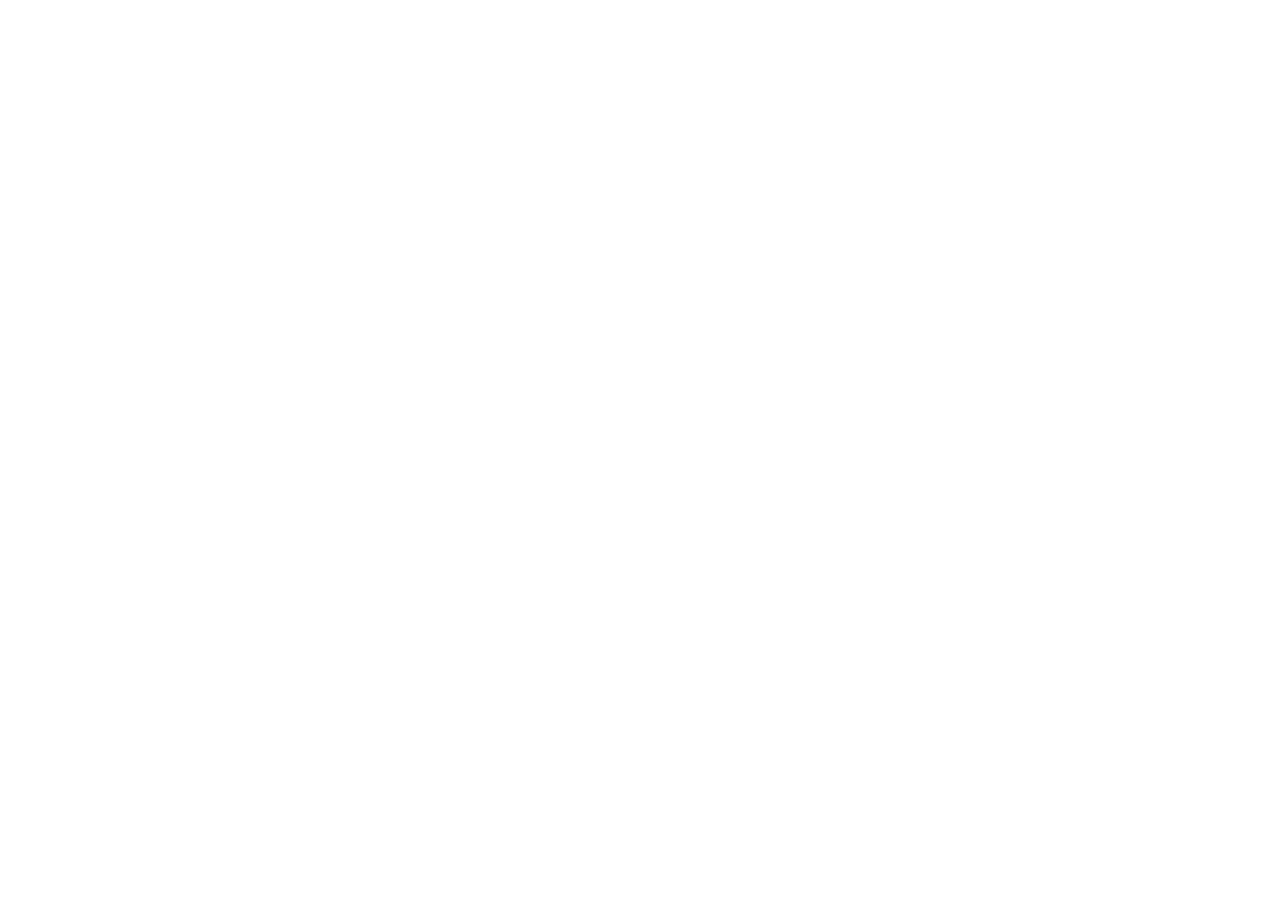
==== Source/Pagines/6.Prova/index.html @ 878b7f6d "main" ====
<!DOCTYPE html>
<html lang="en">
<head>
    <meta charset="UTF-8">
    <meta name="viewport" content="width=device-width, initial-scale=1.0">
    <title>Google Charts Example</title>
    <script type="text/javascript" src="https://www.google.com/jsapi"></script>
    <script defer src="script.js"></script>
    <link rel="stylesheet" href="styles.css">

</head>

<body>
    <div class= "chart" id="chart1"></div>
</body>

</html>
---- Source/Pagines/6.Prova/styles.css ----
.chart {
  width: 120%; 
  height: 500px;
  margin-top: -35px;
  margin-left: -145px;
}
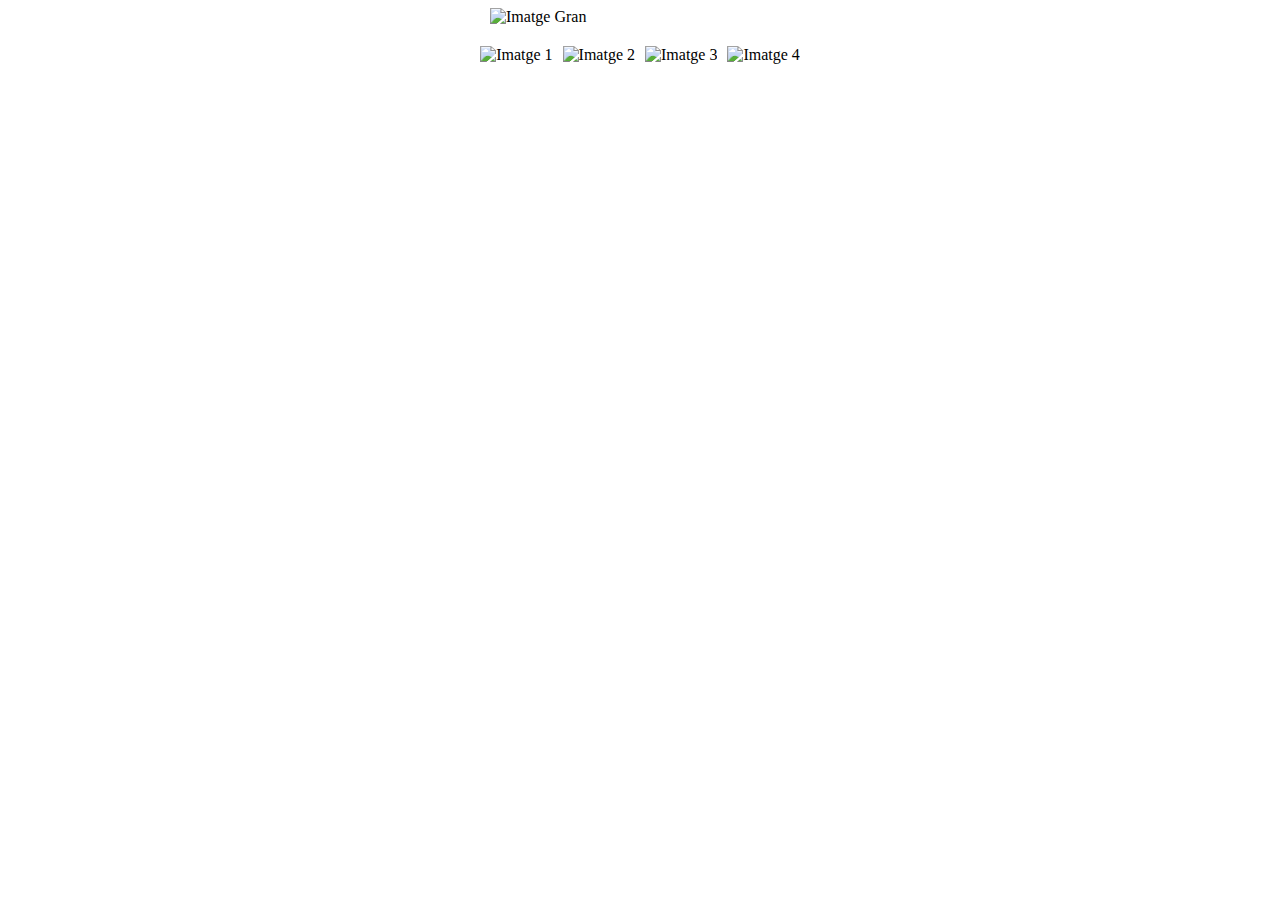
==== commit 30888659: "mes arreglus" ====
--- a/Source/Pagines/6.Prova/index.html
+++ b/Source/Pagines/6.Prova/index.html
@@ -1,17 +1,75 @@
 <!DOCTYPE html>
-<html lang="en">
+<html lang="ca">
 <head>
     <meta charset="UTF-8">
     <meta name="viewport" content="width=device-width, initial-scale=1.0">
-    <title>Google Charts Example</title>
-    <script type="text/javascript" src="https://www.google.com/jsapi"></script>
-    <script defer src="script.js"></script>
-    <link rel="stylesheet" href="styles.css">
+    <title>Galeria d'Imatges</title>
+    <style>
+        .gallery-container {
+            display: flex;
+            flex-direction: column;
+            align-items: center;
+        }
+        .large-image {
+            width: 300px;
+            height: auto;
+            margin-bottom: 20px;
+        }
+        .thumbnails {
+            display: flex;
+        }
+        .thumbnail {
+            margin: 0 5px;
+        }
+        .thumbnail img {
+            width: 100px;
+            height: auto;
+            cursor: pointer;
+        }
+    </style>
+</head>
+<body>
+    <div id="gallery" class="gallery-container"></div>
 
-</head>
+    <script>
+        function generateGallery(numImages) {
+            const galleryContainer = document.getElementById('gallery');
 
-<body>
-    <div class= "chart" id="chart1"></div>
+            // Create and append the large image element
+            const largeImage = document.createElement('img');
+            largeImage.id = 'largeImage';
+            largeImage.className = 'large-image';
+            largeImage.src = `image1.jpg`;
+            largeImage.alt = `Imatge Gran`;
+            galleryContainer.appendChild(largeImage);
+
+            // Create and append the thumbnails container
+            const thumbnailsContainer = document.createElement('div');
+            thumbnailsContainer.className = 'thumbnails';
+            galleryContainer.appendChild(thumbnailsContainer);
+
+            // Create and append each thumbnail
+            for (let i = 1; i <= numImages; i++) {
+                const thumbnailDiv = document.createElement('div');
+                thumbnailDiv.className = 'thumbnail';
+
+                const thumbnailImg = document.createElement('img');
+                thumbnailImg.src = `image${i}.jpg`;
+                thumbnailImg.alt = `Imatge ${i}`;
+                thumbnailImg.setAttribute('onclick', `changeImage('image${i}.jpg')`);
+
+                thumbnailDiv.appendChild(thumbnailImg);
+                thumbnailsContainer.appendChild(thumbnailDiv);
+            }
+        }
+
+        function changeImage(src) {
+            const largeImage = document.getElementById('largeImage');
+            largeImage.src = src;
+        }
+
+        // Call the function to generate the gallery with a specified number of images
+        generateGallery(4);
+    </script>
 </body>
-
 </html>
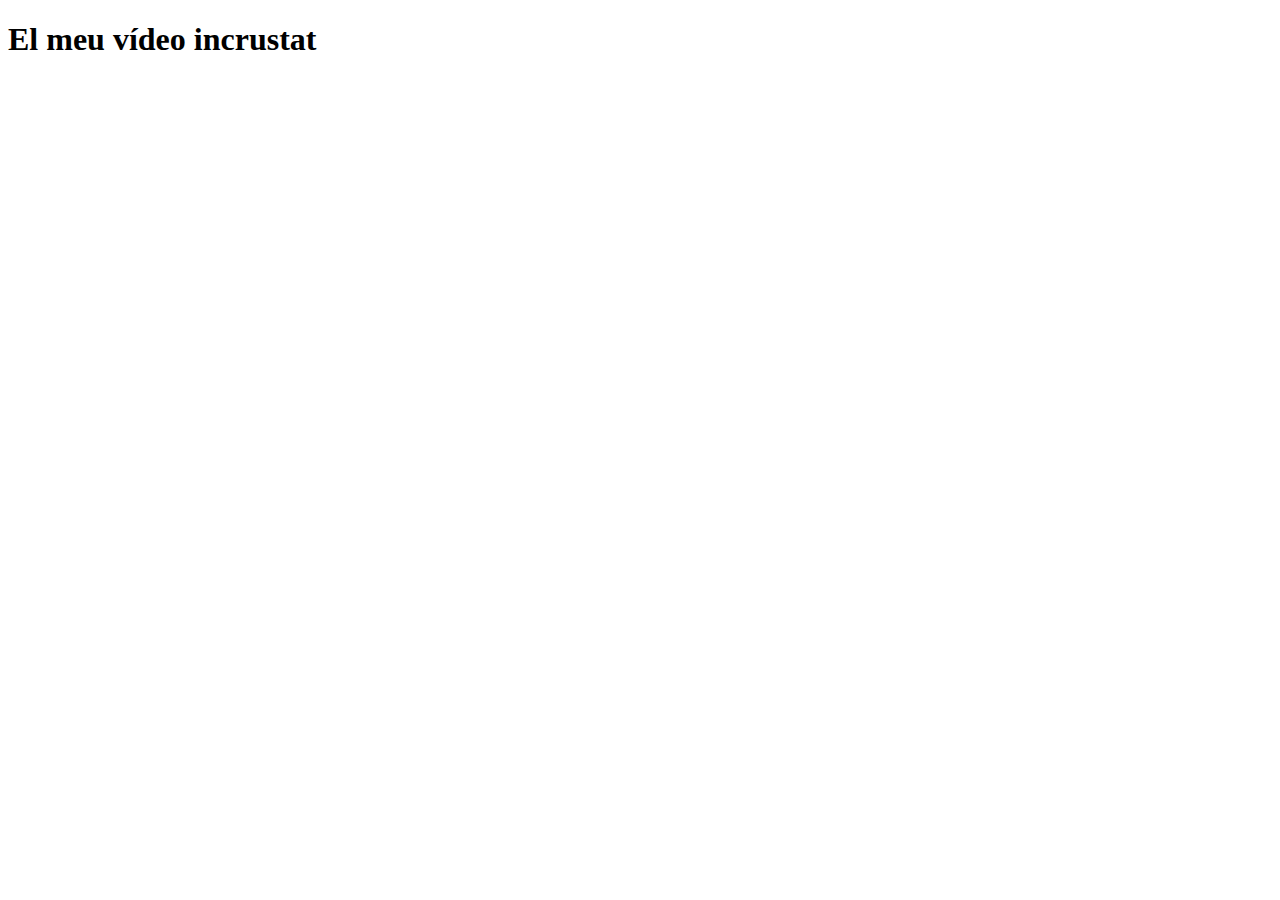
==== commit fa44b93b: "més canvis!" ====
--- a/Source/Pagines/6.Prova/index.html
+++ b/Source/Pagines/6.Prova/index.html
@@ -2,74 +2,10 @@
 <html lang="ca">
 <head>
     <meta charset="UTF-8">
-    <meta name="viewport" content="width=device-width, initial-scale=1.0">
-    <title>Galeria d'Imatges</title>
-    <style>
-        .gallery-container {
-            display: flex;
-            flex-direction: column;
-            align-items: center;
-        }
-        .large-image {
-            width: 300px;
-            height: auto;
-            margin-bottom: 20px;
-        }
-        .thumbnails {
-            display: flex;
-        }
-        .thumbnail {
-            margin: 0 5px;
-        }
-        .thumbnail img {
-            width: 100px;
-            height: auto;
-            cursor: pointer;
-        }
-    </style>
+    <title>El meu vídeo</title>
 </head>
 <body>
-    <div id="gallery" class="gallery-container"></div>
-
-    <script>
-        function generateGallery(numImages) {
-            const galleryContainer = document.getElementById('gallery');
-
-            // Create and append the large image element
-            const largeImage = document.createElement('img');
-            largeImage.id = 'largeImage';
-            largeImage.className = 'large-image';
-            largeImage.src = `image1.jpg`;
-            largeImage.alt = `Imatge Gran`;
-            galleryContainer.appendChild(largeImage);
-
-            // Create and append the thumbnails container
-            const thumbnailsContainer = document.createElement('div');
-            thumbnailsContainer.className = 'thumbnails';
-            galleryContainer.appendChild(thumbnailsContainer);
-
-            // Create and append each thumbnail
-            for (let i = 1; i <= numImages; i++) {
-                const thumbnailDiv = document.createElement('div');
-                thumbnailDiv.className = 'thumbnail';
-
-                const thumbnailImg = document.createElement('img');
-                thumbnailImg.src = `image${i}.jpg`;
-                thumbnailImg.alt = `Imatge ${i}`;
-                thumbnailImg.setAttribute('onclick', `changeImage('image${i}.jpg')`);
-
-                thumbnailDiv.appendChild(thumbnailImg);
-                thumbnailsContainer.appendChild(thumbnailDiv);
-            }
-        }
-
-        function changeImage(src) {
-            const largeImage = document.getElementById('largeImage');
-            largeImage.src = src;
-        }
-
-        // Call the function to generate the gallery with a specified number of images
-        generateGallery(4);
-    </script>
+    <h1>El meu vídeo incrustat</h1>
+    <iframe width="560" height="315" src="https://www.youtube.com/embed/9mmmBaruZe0?si=Eeuor9EbYkG8tkvb" title="YouTube video player" frameborder="0" allow="accelerometer; autoplay; clipboard-write; encrypted-media; gyroscope; picture-in-picture; web-share" referrerpolicy="strict-origin-when-cross-origin" allowfullscreen></iframe>
 </body>
 </html>
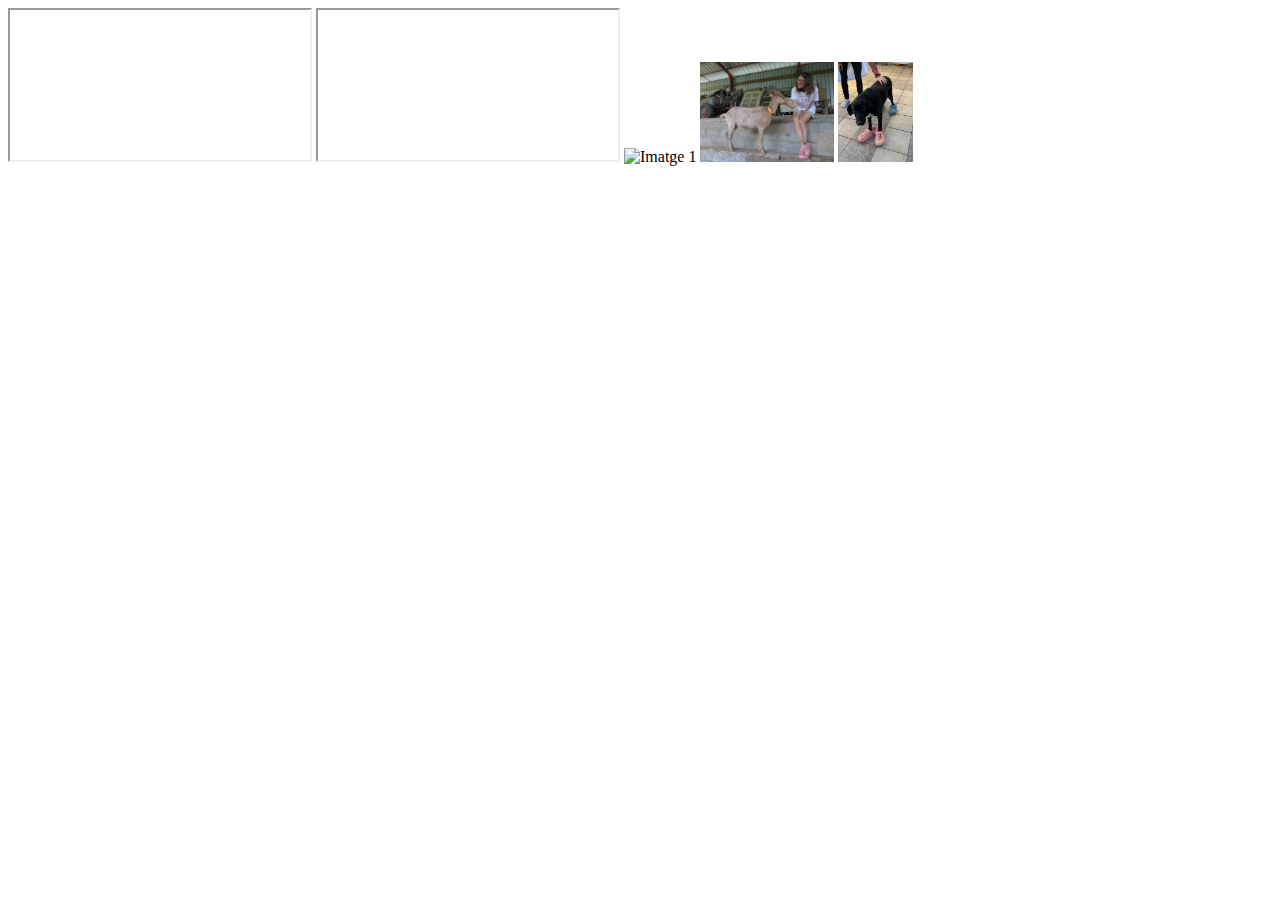
==== commit c9963c00: "canvis" ====
--- a/Source/Pagines/6.Prova/index.html
+++ b/Source/Pagines/6.Prova/index.html
@@ -1,11 +1,30 @@
 <!DOCTYPE html>
 <html lang="ca">
 <head>
-    <meta charset="UTF-8">
-    <title>El meu vídeo</title>
+<meta charset="UTF-8">
+<meta name="viewport" content="width=device-width, initial-scale=1.0">
+<title>Finestra Modal d'Imatge</title>
+<link rel="stylesheet" href="styles.css">
+<script defer src="script.js"></script>
+
 </head>
 <body>
-    <h1>El meu vídeo incrustat</h1>
-    <iframe width="560" height="315" src="https://www.youtube.com/embed/9mmmBaruZe0?si=Eeuor9EbYkG8tkvb" title="YouTube video player" frameborder="0" allow="accelerometer; autoplay; clipboard-write; encrypted-media; gyroscope; picture-in-picture; web-share" referrerpolicy="strict-origin-when-cross-origin" allowfullscreen></iframe>
+
+<!-- Imatges -->
+<iframe src="https://www.youtube.com/embed/Qpq05vL16Ss?si=I4nsqMbE-Y_yeywH" class="video-modal" loading="lazy" allowfullscreen="" ></iframe>
+<iframe src="https://www.youtube.com/embed/LxvUS-29m9M?si=jFXMyd2cCfXQ56Bl" class="video-modal" loading="lazy" allowfullscreen="" ></iframe>
+<img src="../4.Mascotes/Fotos/Acca.jpg" alt="Imatge 1" class="imatge-modal">
+<img src="../4.Mascotes/Fotos/Lilith.JPG" alt="Imatge 2" class="imatge-modal">
+<img src="../4.Mascotes/Fotos/Filakia.jpg" alt="Imatge 3" class="imatge-modal">
+
+<!-- Finestra Modal -->
+<div id="media-ampliat" class="modal">
+    <span class="prev" onclick="canviarImatge(-1)">&#10094;</span>
+    <span class="next" onclick="canviarImatge(1)">&#10095;</span>
+  <span class="close">&times;</span>
+  <img class="modal-content-img" id="imatge-ampliada">
+  <iframe class="modal-content-vid" id="video-ampliat"></iframe>
+</div>
+
 </body>
 </html>
--- a/Source/Pagines/6.Prova/styles.css
+++ b/Source/Pagines/6.Prova/styles.css
@@ -0,0 +1,95 @@
+.imatge-modal {
+  width: auto;
+  height: 100px;
+}
+
+.video-modal {
+  width: auto;
+  height: 150px;
+}
+
+
+
+
+
+.modal {
+  display: none; 
+  position: fixed; 
+  z-index: 1; 
+  padding-top: 100px; 
+  left: 0;
+  top: 0;
+  width: 100%; 
+  height: 100%; 
+  overflow: auto; 
+  background-color: rgba(0, 0, 0, 0.6);
+}
+
+.modal-content-img {
+  margin: auto;
+  margin-top: -50px;
+  display: block;
+  max-width: auto;
+  max-height: 650px;
+  border: 2px solid white;
+  border-radius: 5px;
+  box-shadow: 0 0 20px rgba(255, 255, 255, 0.8);
+}
+
+.modal-content-vid {
+  margin: auto;
+  margin-top: -50px;
+  display: none;
+  max-width: auto;
+  max-height: 650px;
+  border: 2px solid white;
+  border-radius: 5px;
+  box-shadow: 0 0 20px rgba(255, 255, 255, 0.8);
+}
+
+
+
+
+
+
+.close {
+  position: absolute;
+  top: 15px;
+  right: 35px;
+  color: #f1f1f1;
+  font-size: 40px;
+  font-weight: bold;
+  transition: 0.3s;
+}
+
+.close:hover,
+.close:focus {
+  color: #bbb;
+  text-decoration: none;
+  cursor: pointer;
+}
+
+.prev, .next {
+  cursor: pointer;
+  position: absolute;
+  top: 50%;
+  width: auto;
+  padding: 16px;
+  margin-top: -22px;
+  color: white;
+  font-weight: bold;
+  font-size: 30px;
+  transition: 0.6s ease;
+  user-select: none;
+}
+
+
+
+.prev {
+  left: 0;
+}
+
+.next {
+  right: 0;
+}
+
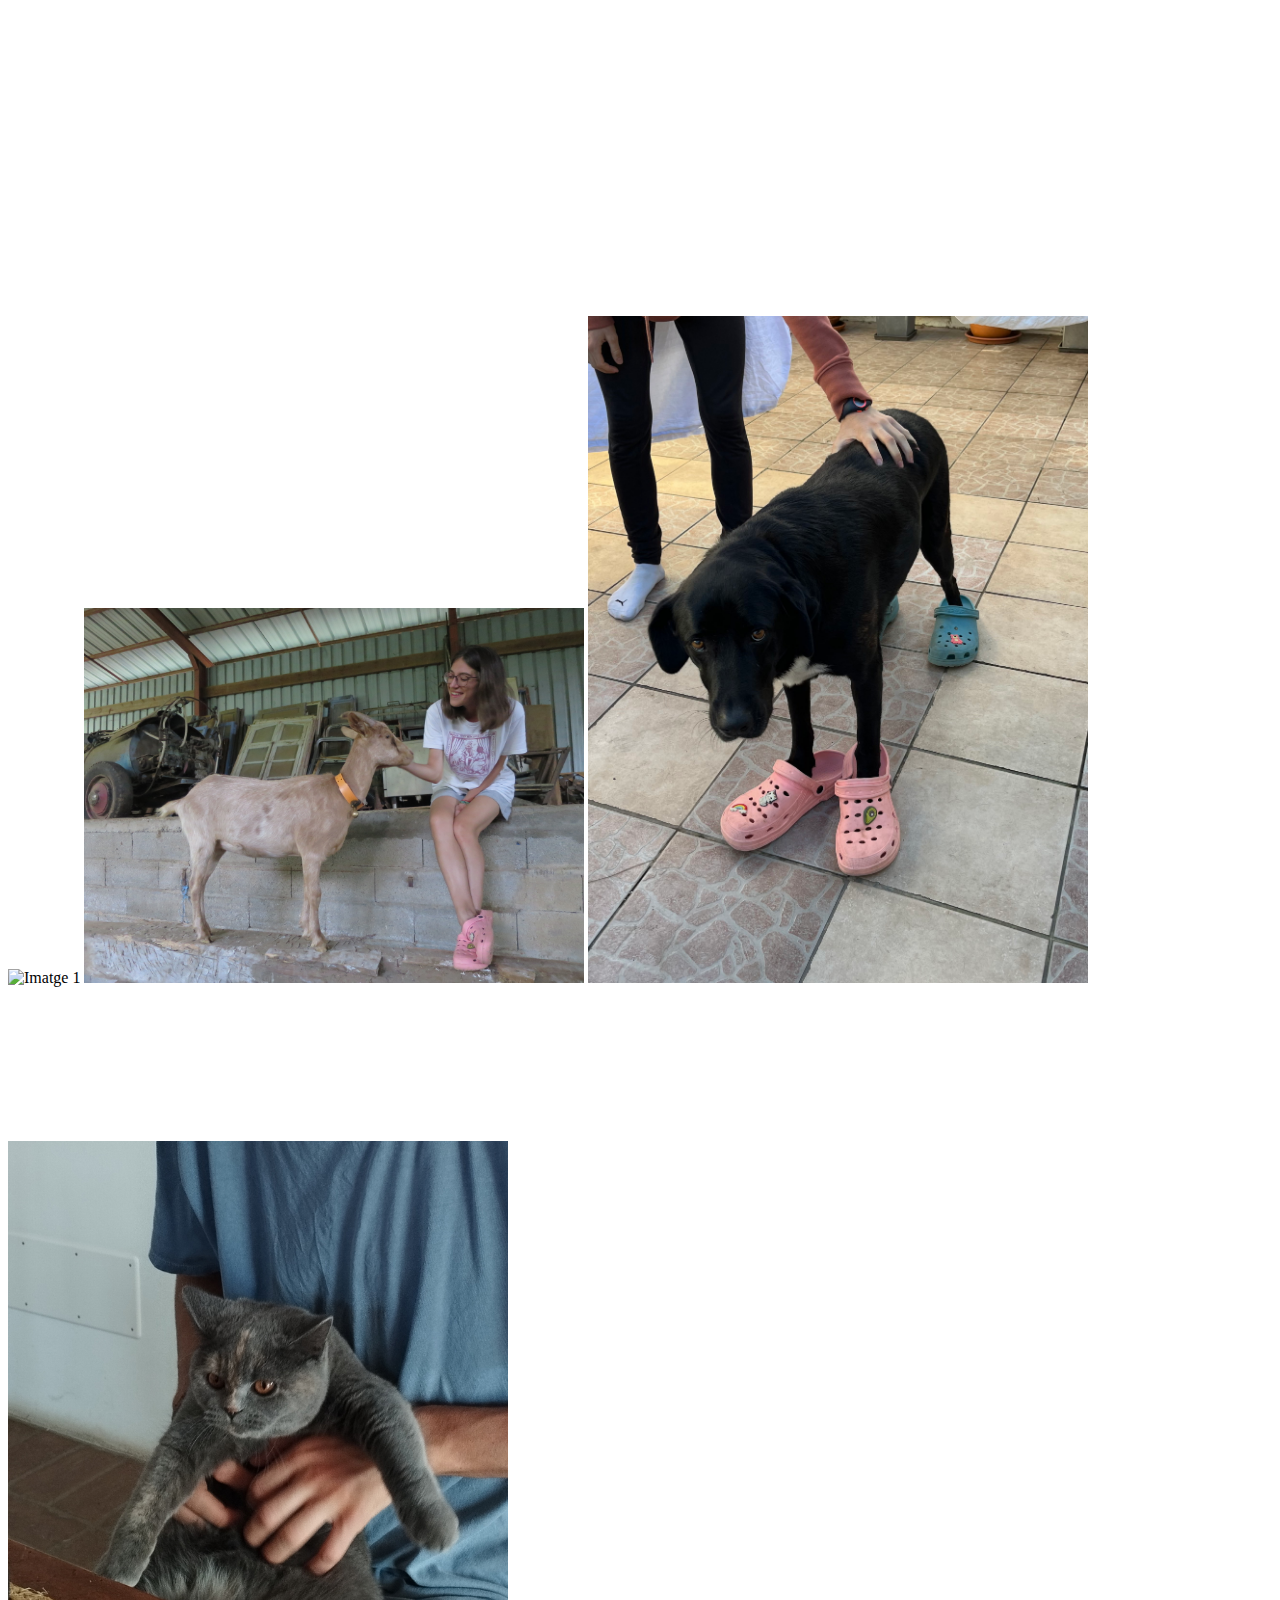
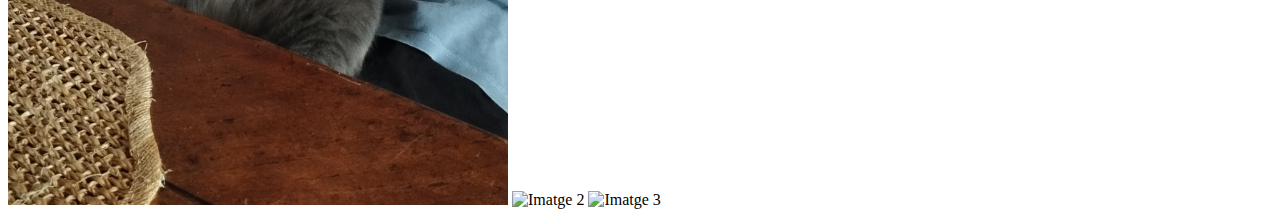
==== commit 64c2ecbd: "." ====
--- a/Source/Pagines/6.Prova/index.html
+++ b/Source/Pagines/6.Prova/index.html
@@ -6,24 +6,31 @@
 <title>Finestra Modal d'Imatge</title>
 <link rel="stylesheet" href="styles.css">
 <script defer src="script.js"></script>
-
 </head>
 <body>
 
-<!-- Imatges -->
-<iframe src="https://www.youtube.com/embed/Qpq05vL16Ss?si=I4nsqMbE-Y_yeywH" class="video-modal" loading="lazy" allowfullscreen="" ></iframe>
-<iframe src="https://www.youtube.com/embed/LxvUS-29m9M?si=jFXMyd2cCfXQ56Bl" class="video-modal" loading="lazy" allowfullscreen="" ></iframe>
-<img src="../4.Mascotes/Fotos/Acca.jpg" alt="Imatge 1" class="imatge-modal">
-<img src="../4.Mascotes/Fotos/Lilith.JPG" alt="Imatge 2" class="imatge-modal">
-<img src="../4.Mascotes/Fotos/Filakia.jpg" alt="Imatge 3" class="imatge-modal">
+<!-- Imatges i vídeos -->
+<div class="gallery" id="1">
+  <iframe src="https://www.youtube.com/embed/Qpq05vL16Ss?si=I4nsqMbE-Y_yeywH" class="video-modal" loading="lazy" allowfullscreen=""></iframe>
+  <iframe src="https://www.youtube.com/embed/LxvUS-29m9M?si=jFXMyd2cCfXQ56Bl" class="video-modal" loading="lazy" allowfullscreen=""></iframe>
+  <img src="../4.Mascotes/Fotos/Acca.jpg" alt="Imatge 1" class="imatge-modal">
+  <img src="../4.Mascotes/Fotos/Lilith.JPG" alt="Imatge 2" class="imatge-modal">
+  <img src="../4.Mascotes/Fotos/Filakia.jpg" alt="Imatge 3" class="imatge-modal">
+</div>
+
+<div class="gallery" id="2">
+  <iframe src="https://www.youtube.com/embed/T2-muZcAtsM?si=4dgCpenGEy9_Q8tN" class="video-modal" loading="lazy" allowfullscreen=""></iframe>
+  <img src="../4.Mascotes/Fotos/Gigi.jpg" alt="Imatge 1" class="imatge-modal">
+  <img src="../4.Mascotes/Fotos/Pommie.jpg" alt="Imatge 2" class="imatge-modal">
+  <img src="../4.Mascotes/Fotos/Noisette.jpg" alt="Imatge 3" class="imatge-modal">
+</div>
 
 <!-- Finestra Modal -->
 <div id="media-ampliat" class="modal">
-    <span class="prev" onclick="canviarImatge(-1)">&#10094;</span>
-    <span class="next" onclick="canviarImatge(1)">&#10095;</span>
+  <span class="prev" onclick="canviarImatge(-1)">&#10094;</span>
+  <span class="next" onclick="canviarImatge(1)">&#10095;</span>
   <span class="close">&times;</span>
   <img class="modal-content-img" id="imatge-ampliada">
-  <iframe class="modal-content-vid" id="video-ampliat"></iframe>
 </div>
 
 </body>
--- a/Source/Pagines/6.Prova/styles.css
+++ b/Source/Pagines/6.Prova/styles.css
@@ -1,54 +1,32 @@
-.imatge-modal {
-  width: auto;
-  height: 100px;
-}
-
-.video-modal {
-  width: auto;
-  height: 150px;
-}
-
-
-
-
-
 .modal {
-  display: none; 
-  position: fixed; 
-  z-index: 1; 
-  padding-top: 100px; 
+  display: none;
+  position: fixed;
+  z-index: 1000;
+  padding-top: 60px;
   left: 0;
   top: 0;
-  width: 100%; 
-  height: 100%; 
-  overflow: auto; 
+  width: 100%;
+  height: 100%;
+  overflow: auto;
   background-color: rgba(0, 0, 0, 0.6);
 }
 
-.modal-content-img {
+.modal-content-img, .video-modal {
   margin: auto;
-  margin-top: -50px;
   display: block;
-  max-width: auto;
-  max-height: 650px;
+  height: 84%;
+  width: auto;
   border: 2px solid white;
   border-radius: 5px;
   box-shadow: 0 0 20px rgba(255, 255, 255, 0.8);
+
 }
 
-.modal-content-vid {
-  margin: auto;
-  margin-top: -50px;
-  display: none;
-  max-width: auto;
-  max-height: 650px;
-  border: 2px solid white;
-  border-radius: 5px;
-  box-shadow: 0 0 20px rgba(255, 255, 255, 0.8);
+/* Estils específics per a vídeos */
+.video-modal-style .modal-content-img {
+  height: 84%;
+  width: 84%;
 }
-
-
-
 
 
 
@@ -56,10 +34,9 @@
   position: absolute;
   top: 15px;
   right: 35px;
-  color: #f1f1f1;
+  color: #fff;
   font-size: 40px;
   font-weight: bold;
-  transition: 0.3s;
 }
 
 .close:hover,
@@ -75,21 +52,34 @@
   top: 50%;
   width: auto;
   padding: 16px;
-  margin-top: -22px;
+  margin-top: -50px;
   color: white;
   font-weight: bold;
-  font-size: 30px;
+  font-size: 20px;
   transition: 0.6s ease;
+  border-radius: 0 3px 3px 0;
   user-select: none;
+}
+
+.next {
+  right: 0;
+  border-radius: 3px 0 0 3px;
+}
+
+.prev:hover, .next:hover {
+  background-color: rgba(0,0,0,0.8);
 }
 
 
 
-.prev {
-  left: 0;
+
+
+.imatge-modal {
+  width: 500px;
+  height: auto;
 }
 
-.next {
-  right: 0;
-}
-
+.video-modal {
+  width: 500px;
+  height: auto;
+}